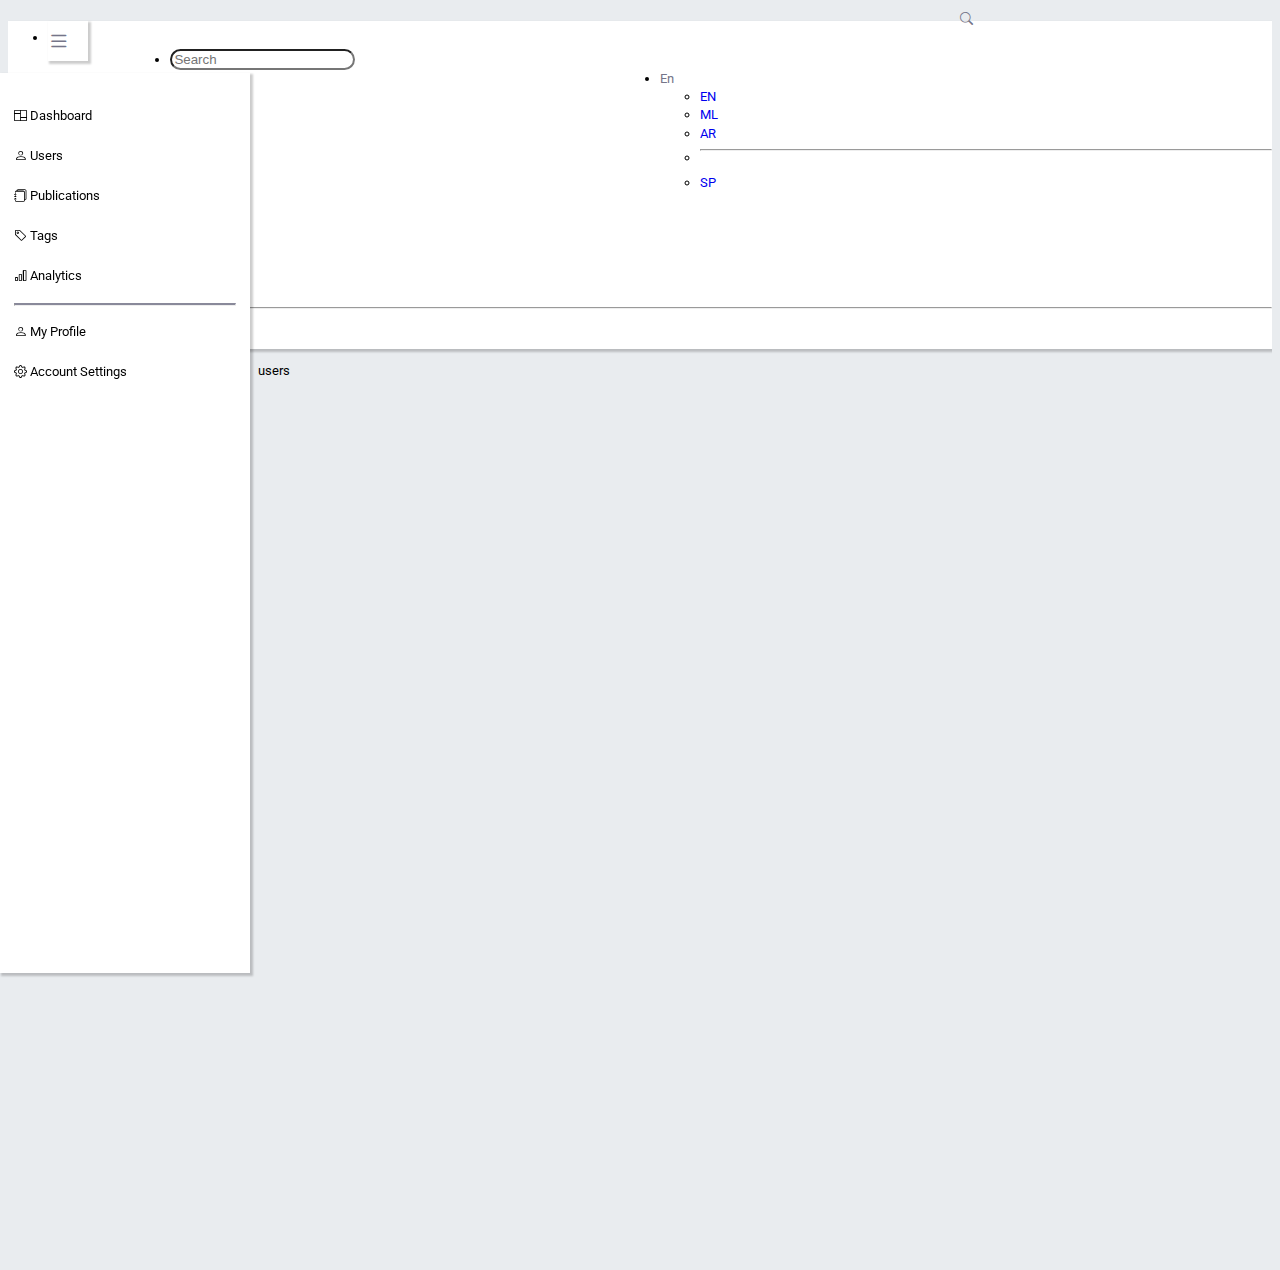
==== index.html @ 10ca5390 "Designed header section and sidebar section" ====
<!DOCTYPE html>
<html lang="en">
    <head>
        <meta charset="UTF-8">
        <meta name="viewport" content="width=device-width, initial-scale=1.0">
        <title>Web Application</title>
        <link
            href="https://cdn.jsdelivr.net/npm/bootstrap@5.3.0-alpha1/dist/css/bootstrap.min.css"
            rel="stylesheet"
            integrity="sha384-GLhlTQ8iRABdZLl6O3oVMWSktQOp6b7In1Zl3/Jr59b6EGGoI1aFkw7cmDA6j6gD"
            crossorigin="anonymous">
        <link rel="stylesheet"
            href="https://cdn.jsdelivr.net/npm/bootstrap-icons@1.10.3/font/bootstrap-icons.css">
        <link rel="stylesheet" href="./css/styles.css">
        <link rel="stylesheet" href="./css/header.css">
        <link rel="stylesheet" href="./css/sidebar.css">

    </head>
    <body>
        <div id="wrap">
            <!-- --------HEADER SECTION STARTS ----- -->
            <section class="header">
                <ul class="nav nav-pills">
                    <li class="nav-item header-item-first ms-2 mt-2">
                        <a class="nav-link" aria-current="page" href="#"
                            style="font-size: 20px;">
                            <i id="iconID"
                                class="bi bi-list toggle justify-content-center close-toggle icon "></i></a>
                    </li>
                    <li class="nav-item header-item-second mt-3">
                        <div class="input-group">
                            <form class="d-flex" role="search">
                                <input class="form-control me-2 search-bar"
                                    type="search"
                                    placeholder="Search" aria-label="Search">
                                <i class="bi bi-search"></i>
                            </form>
                        </div>
                    </li>
                    <li class="nav-item dropdown header-item-third mt-3">
                        <a class="nav-link dropdown-toggle"
                            data-bs-toggle="dropdown"
                            href="#" role="button" aria-expanded="false">En</a>
                        <ul class="dropdown-menu">
                            <li><a class="dropdown-item" href="#">EN</a></li>
                            <li><a class="dropdown-item" href="#">ML</a></li>
                            <li><a class="dropdown-item" href="#">AR</a></li>
                            <li><hr class="dropdown-divider"></li>
                            <li><a class="dropdown-item" href="#">SP</a></li>
                        </ul>
                    </li>
                    <li class="nav-item header-item-fourth mt-2">
                        <a class="nav-link dropdown-toggle "
                            data-bs-toggle="dropdown"
                            href="#" role="button" aria-expanded="false">
                            <img src="./assets/images/profile.jpeg"
                                class="img-fluid rounded-circle" alt
                                width="20">
                            <span class="ms-1 fw-bold" style="color: #000;">Milk
                                Cage</span> <br>
                            <span class="ms-4" style="font-size: 10px;">Speakout
                                Admin</span>
                        </a>
                        <ul class="dropdown-menu">
                            <li><a class="dropdown-item" href="#">EN</a></li>
                            <li><a class="dropdown-item" href="#">ML</a></li>
                            <li><a class="dropdown-item" href="#">AR</a></li>
                            <li><hr class="dropdown-divider"></li>
                            <li><a class="dropdown-item" href="#">SP</a></li>
                        </ul>
                    </li>
                </ul>

                <!-- </div> -->
            </section>
            <!-- --------HEADER SECTION ENDS ----- -->
            <div id="body">
                <!-- --------SIDEBAR SECTION STARTS ----- -->
                <section id="sidebar">
                    <nav class="sidebar">
                        <div class="menu-bar">
                            <div class="menu">
                                <ul class="menu-links">
                                    <li
                                        class="nav-links d-flex align-items-center ">
                                        <a href="./dashboard.php">
                                            <span
                                                class="text nav-text ms-3 top">
                                                <i class="bi bi-columns"></i>
                                                <span
                                                    class="close-text ms-2">Dashboard</span>
                                            </span>
                                        </a>
                                    </li>
                                    <li
                                        class="nav-links d-flex align-items-center ">
                                        <a href="./dashboard.php">
                                            <span
                                                class="text nav-text ms-3 top">
                                                <i class="bi bi-person"></i>
                                                <span
                                                    class="close-text ms-2">Users</span>
                                            </span>
                                        </a>
                                    </li>
                                    <li
                                        class="nav-links d-flex align-items-center ">
                                        <a href="./dashboard.php">
                                            <span
                                                class="text nav-text ms-3 top">
                                                <i class="bi bi-journals"></i>
                                                <span
                                                    class="close-text ms-2">Publications</span>
                                            </span>
                                        </a>
                                    </li>
                                    <li
                                        class="nav-links d-flex align-items-center ">
                                        <a href="./dashboard.php">
                                            <span
                                                class="text nav-text ms-3 top">
                                                <i class="bi bi-tag"></i>
                                                <span
                                                    class="close-text ms-2">Tags</span>
                                            </span>
                                        </a>
                                    </li>
                                    <li
                                        class="nav-links d-flex align-items-center ">
                                        <a href="./dashboard.php">
                                            <span
                                                class="text nav-text ms-3 top">
                                                <i class="bi bi-bar-chart"></i>
                                                <span
                                                    class="close-text ms-2">Analytics</span>
                                            </span>
                                        </a>
                                    </li>
                                    <hr class="sidebar-divider my-0 mt-2">

                                    <li
                                        class="nav-links d-flex align-items-center">
                                        <a href="./categories.php">
                                            <span
                                                class="text nav-text ms-3 down">
                                                <i class="bi bi-person"></i>
                                                <span
                                                    class="close-text ms-2">
                                                    My Profile</span>
                                            </span>
                                        </a>
                                    </li>
                                    <li
                                        class="nav-links d-flex align-items-center"><a
                                            href="./products.php">
                                            <span
                                                class="text nav-text ms-3 down">
                                                <i class="bi bi-gear"></i>
                                                <span
                                                    class="close-text ms-2">
                                                    Account Settings</span></span></a>
                                    </li>
                                </ul>
                            </div>
                        </div>
                    </nav>
                </section>
                <!-- --------SIDEBAR SECTION ENDS ----- -->
                <div id="main">
                    <!-- --------PAGECONTENT SECTION START ----- -->
                    <section class="page-content">
                        <div class="container">
                            <p>users</p>
                        </div>
                        
                    </section>
                    <!-- --------PAGECONTENT SECTION ENDS ----- -->
                </div>
            </div>
        </div>

        <!-- --------SCRIPTS SECTION STARTS ----- -->
        <script
            src="https://cdn.jsdelivr.net/npm/bootstrap@5.3.0-alpha1/dist/js/bootstrap.bundle.min.js"
            integrity="sha384-w76AqPfDkMBDXo30jS1Sgez6pr3x5MlQ1ZAGC+nuZB+EYdgRZgiwxhTBTkF7CXvN"
            crossorigin="anonymous"></script>
        <script src="./js/script.js"></script>
    </body>
</html>
---- css/styles.css ----
@import url('https://fonts.googleapis.com/css2?family=Roboto:ital,wght@0,100;0,300;0,400;0,500;0,700;0,900;1,100;1,300;1,400;1,500;1,700;1,900&display=swap');
:root {
    --color-primary: #757589;
    --sidebar-color: #ffffff;
    --body-color: #e9ecef;
    --text-color: #000;
    --hover-color: #dc3545a3;
    --white-color: #ffffff;
    --main-color: #dc3545;
    --trans-01: all 0.1s ease;
    --trans-02: all 0.2s ease;
    --trans-03: all 0.3s ease;
    --trans-04: all 0.4s ease;
    --trans-05: all 0.5s ease;
}

* {
    -webkit-box-sizing: border-box;
    -moz-box-sizing: border-box;
    box-sizing: border-box;
}

a {
    text-decoration: none;
}

html {
    overflow: hidden;
    overflow-y: auto;
}

body {
    overflow: hidden;
    -webkit-font-smoothing: antialiased;
    -moz-osx-font-smoothing: grayscale;
    font-family: Roboto, Arial, sans-serif;
    letter-spacing: 0;
    font-size: 13px;
    background-color: var(--body-color);
    /* color: #212121; */
    line-height: 1.4;
}
---- css/header.css ----
.header {
    /* width: 100%;
    height: 50px; */
    background-color: #fff;
    box-shadow: 2px 2px 2px 1px rgba(0, 0, 0, 0.2);
}

/* .header .nav-pills .nav-link:hover {
    background-color: var(--hover-color);
} */
.header-item-first {
    background-color: transparent;
}

.icon {
    height: 15px;
    width: 15px;
    font-size: 20px;
    cursor: pointer;
    font-weight: 600;
    color: var(--color-primary);
}

.header .toggle {
    position: absolute;
    height: 40px;
    width: 40px;
    font-size: 22px;
    cursor: pointer;
    font-weight: 600;
    /* color: var(--white-color); */
    background-color: rgba(255,255,255,.2);
    display: flex;
    align-items: center;
    transition: var(--trans-05);
    box-shadow: 2px 2px 2px 1px rgba(0, 0, 0, 0.2);
}

.header .toggle:hover {
    background-color: var(--hover-color);
    color: #fff;
}

.header .toggle:active {
    background-color: var(--hover-color);
    color: #fff;
}

.header-item-second {
    margin-left: 10%;
}

.header-item-third {
    margin-left: 50%;
}

.search-bar {
    border-radius: 15px;
}

.bi-search::before {
    content: "\f52a";
    position: absolute;
    top: 12px;
    left: 75%;
    color: var(--color-primary);
}

.nav-link{
    color: var(--color-primary);
}


@media only screen and (min-width: 1200px) and (max-width: 1599px) {
    /* normal lapotop screen */

}

@media only screen and (min-width: 992px) and (max-width: 1199px) {
    /* .header .header-item-second {
        display: none;
    } */

    .header .header-item-third {
        margin-left: 30%;
    }
}

@media only screen and (min-width: 768px) and (max-width: 991px) {
    /* .header .header-item-second {
        display: none;
    } */

    .header .header-item-third {
        margin-left: 20%;
    }
}


@media only screen and (min-width: 576px) and (max-width: 767px) {
    .header .header-item-third {
        margin-left: 10%;
    }
}

@media only screen and (min-width: 451px) and (max-width: 575px) {
    .header .header-item-third {
        margin-left: 1%;
    }
    /* .header .header-item-second {
        display: none;
    }  */
} 
@media only screen and (min-width: 380px) and (max-width: 450px) {
    .header .header-item-third {
        margin-left: 30%;
    }
    .header .header-item-second {
        display: none;
    } 
} 
@media only screen and (min-width: 290px) and (max-width: 379px) {
     .header .header-item-second {
        display: none;
    } 

    .header .header-item-third {
        margin-left: 20%;
    }
} 
@media only screen and (min-width: 100px) and (max-width: 289px) {
     .header .header-item-second {
        display: none;
    } 

    .header .header-item-third {
        margin-left: 0%;
    }
}
---- css/sidebar.css ----
.sidebar {
    position: fixed;
    top: 73px;
    left: 0;
    width: 250px;
    height: 100%;
    padding: 10px 14px;
    color: var(--text-color);
    background-color: var(--sidebar-color);
    /* transition: var(--trans-05); */
    z-index: 2;
    box-shadow: 2px 2px 2px 1px rgba(0, 0, 0, 0.2);
}

.sidebar .close-text-display {
    visibility: hidden;
}

.close {
    width: 78px;
    background-color: var(--sidebar-color);
}


.close .close-text {
    opacity: 0;
}

.close .close-text-display {
    visibility: visible;
    font-weight: 600;
}

.close .close-margin {
    margin-left: -20px;
}



.sidebar li {
    height: 40px;
    /* margin-top: 10px; */
    display: flex;
}

.sidebar li .text {
    color: var(--text-color);
}

.sidebar li a {
    /* height: 30px; */
    width: 100%;
    display: flex;
    align-items: center;
    /* border-radius: 6px; */
    transition: var(--trans-05);
}


.sidebar li:hover {
    background-color: var(--hover-color);
    border-radius: 15px;
    transition: var(--trans-05);
}

.sidebar li a:hover .text {
    color: var(--white-color);
    font-weight: 400;
}

.sidebar li a.active {
    transition: var(--trans-05);
    background-color: var(--hover-color);
}

.sidebar li a.active .text {
    color: var(--white-color);
    font-weight: 400;
}
/* 
.close li{
     height: 40px;
     display: flex;
     border-radius: 6px; 
     transition: var(--trans-05);
 } */

 /* .close .nav-links {
    margin-top: 2px;
 } */


.sidebar li a.active {
    border-radius: 6px;
    /* transition: var(--trans-05); */
    background-color: var(--hover-color);
    color: var(--white-color);
}

.sidebar .menu-links {
    padding-left: 0px;
}

.sidebar-divider {
    background-color: var(--color-primary);
    border-top: 2px solid rgba(255, 255, 255, .15);
}

.sidebar hr .sidebar-divider {
    margin: 0 1rem 1rem;
}

.close .close-toggle {
    top: 5%;
    left: 10%;
    align-items: center;
}

.close li a .top {
    margin-top: 15px;
}

.close li a .down {
    margin-top: 30px;
}


.sidebar .menu-bar {
    height: calc(100% - 50px);
    display: flex;
    flex-direction: column;
    justify-content: space-between;
}

.page-content {
    position: relative;
    height: 100vh;
    left: 250px;
    width: calc(100% - 250px);
    /* transition: var(--trans-05); */
}

.alignMainContent {
    left: 78px;
    width: calc(100% - 78px);
    transition: var(--trans-05);
}

.content-details {
    position: relative;
    top: 15%;
}
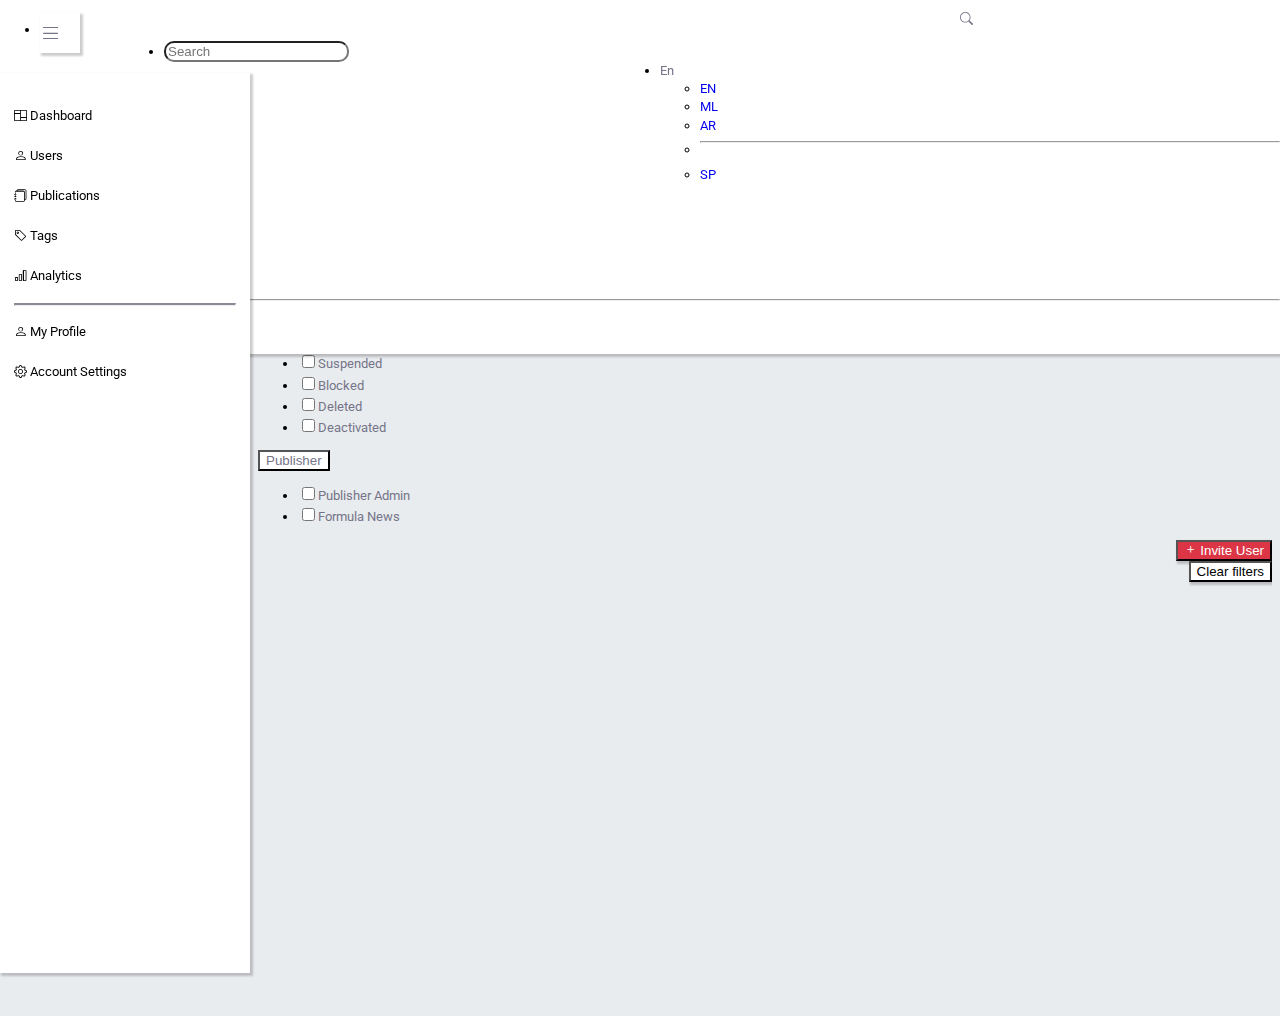
==== commit 0c353137: "drop down menu selection, clear filters in users" ====
--- a/index.html
+++ b/index.html
@@ -14,6 +14,7 @@
         <link rel="stylesheet" href="./css/styles.css">
         <link rel="stylesheet" href="./css/header.css">
         <link rel="stylesheet" href="./css/sidebar.css">
+        <link rel="stylesheet" href="./css/page-content.css">
 
     </head>
     <body>
@@ -83,7 +84,7 @@
                                 <ul class="menu-links">
                                     <li
                                         class="nav-links d-flex align-items-center ">
-                                        <a href="./dashboard.php">
+                                        <a href="./index.html">
                                             <span
                                                 class="text nav-text ms-3 top">
                                                 <i class="bi bi-columns"></i>
@@ -93,8 +94,8 @@
                                         </a>
                                     </li>
                                     <li
-                                        class="nav-links d-flex align-items-center ">
-                                        <a href="./dashboard.php">
+                                        class="nav-links d-flex align-items-center" id="users">
+                                        <a href="#" onclick="activateClass('users')">
                                             <span
                                                 class="text nav-text ms-3 top">
                                                 <i class="bi bi-person"></i>
@@ -105,7 +106,7 @@
                                     </li>
                                     <li
                                         class="nav-links d-flex align-items-center ">
-                                        <a href="./dashboard.php">
+                                        <a href="./index.html">
                                             <span
                                                 class="text nav-text ms-3 top">
                                                 <i class="bi bi-journals"></i>
@@ -116,7 +117,7 @@
                                     </li>
                                     <li
                                         class="nav-links d-flex align-items-center ">
-                                        <a href="./dashboard.php">
+                                        <a href="./index.html">
                                             <span
                                                 class="text nav-text ms-3 top">
                                                 <i class="bi bi-tag"></i>
@@ -127,7 +128,7 @@
                                     </li>
                                     <li
                                         class="nav-links d-flex align-items-center ">
-                                        <a href="./dashboard.php">
+                                        <a href="./index.html">
                                             <span
                                                 class="text nav-text ms-3 top">
                                                 <i class="bi bi-bar-chart"></i>
@@ -140,7 +141,7 @@
 
                                     <li
                                         class="nav-links d-flex align-items-center">
-                                        <a href="./categories.php">
+                                        <a href="./index.html">
                                             <span
                                                 class="text nav-text ms-3 down">
                                                 <i class="bi bi-person"></i>
@@ -152,7 +153,7 @@
                                     </li>
                                     <li
                                         class="nav-links d-flex align-items-center"><a
-                                            href="./products.php">
+                                            href="./index.html">
                                             <span
                                                 class="text nav-text ms-3 down">
                                                 <i class="bi bi-gear"></i>
@@ -168,11 +169,74 @@
                 <!-- --------SIDEBAR SECTION ENDS ----- -->
                 <div id="main">
                     <!-- --------PAGECONTENT SECTION START ----- -->
-                    <section class="page-content">
-                        <div class="container">
-                            <p>users</p>
+                    <section class="page-content ms-3">
+                        <div class="content-details mt-5 ">
+                            <div class="container">
+                                <h3>Users</h3>
+                                <div class="row align-self-start">
+                                    <div class="col-md-4 mb-1">
+                                        <div class="input-group">
+                                            <input
+                                                class="form-control border-end-0 border rounded-3"
+                                                type="text"
+                                                placeholder="Search by name or email"
+                                                id="example-search-input">
+                                            <span
+                                                class="input-group-append ms-5">
+                                                <i class="bi bi-search"></i>
+                                            </span>
+                                        </div>
+                                    </div>
+                                    <div class="col-md-1 dropdown mb-1">
+                                        <button
+                                            class="btn dropdown-btn-white btn-sm dropdown-toggle"
+                                            type="button"
+                                            data-bs-toggle="dropdown"
+                                            aria-expanded="false">
+                                            Role
+                                        </button>
+                                        <ul class="dropdown-menu" id="role">
+                                        </ul>
+                                    </div>
+                                    <div class="col-md-1 dropdown mb-1">
+                                        <button
+                                            class="btn dropdown-btn-white btn-sm dropdown-toggle"
+                                            type="button"
+                                            data-bs-toggle="dropdown"
+                                            aria-expanded="false">
+                                            Status
+                                        </button>
+
+                                        <ul class="dropdown-menu" id="status">
+                                        </ul>
+                                    </div>
+                                    <div class="col-md-1 dropdown mb-1">
+                                        <button
+                                            class="btn dropdown-btn-white btn-sm dropdown-toggle"
+                                            type="button"
+                                            data-bs-toggle="dropdown"
+                                            aria-expanded="false">
+                                            Publisher
+                                        </button>
+                                        <ul class="dropdown-menu" id="publisher">
+                                        </ul>
+                                    </div>
+                                    <div class="col-md-4 ms-5 user-add-btn mb-1">
+                                        <button type="button"
+                                            class="btn btn-color btn-sm">
+                                            <i class="bi bi-plus fw-500"></i>
+                                            <span>Invite User</span></button>
+                                    </div>
+                                </div>
+                                <div class="row mt-3" id="filter"></div>
+                                <div class="row">
+                                    <div class="col-md-11 ms-5 user-add-btn">
+                                        <button class="btn btn-clear-color btn-sm" onclick="clearFilters()">Clear filters</button>
+                                    </div>
+                                </div>
+                            </div>
                         </div>
-                        
+
                     </section>
                     <!-- --------PAGECONTENT SECTION ENDS ----- -->
                 </div>
--- a/css/styles.css
+++ b/css/styles.css
@@ -2,6 +2,7 @@
 :root {
     --color-primary: #757589;
     --sidebar-color: #ffffff;
+    --back-color: #dee2e6;
     --body-color: #e9ecef;
     --text-color: #000;
     --hover-color: #dc3545a3;
@@ -40,4 +41,65 @@
     /* color: #212121; */
     line-height: 1.4;
 }
+h1,
+h2,
+h3,
+h4,
+h5,
+h6 {
+    /* font-family: "Glitten Standard"; */
+    letter-spacing: 0;
+    color: #000;
+    font-weight: 700;
+}
 
+.dropdown-btn-white {
+    background-color: var(--white-color);
+    color: var(--color-primary);
+}
+
+.dropdown-btn-white:hover {
+    background-color: var(--color-primary);
+    color: var(--white-color);
+    border: var(--color-primary);
+}
+
+.dropdown-btn-white:focus {
+    background-color: var(--color-primary);
+    color: var(--white-color);
+    border: var(--color-primary);
+}
+
+.btn-color {
+    background-color: var(--main-color);
+    color: var(--white-color);
+    box-shadow: 2px 2px 2px 1px rgba(0, 0, 0, 0.2);
+}
+
+.btn-clear-color {
+    background-color: var(--white-color);
+    color: #000;
+    box-shadow: 2px 2px 2px 1px rgba(0, 0, 0, 0.2);
+}
+
+.btn-color:hover {
+    background-color: var(--hover-color);
+    color: var(--white-color);
+}
+
+.form-check-input:checked {
+    background-color: var(--main-color);
+    border-color: var(--main-color);
+}
+
+.btn-close {
+    font-size: 10px;
+}
+
+.form-control {
+    color: var(--color-primary);
+}
+
+.label-text {
+    font-size: 13px;
+}
--- a/css/header.css
+++ b/css/header.css
@@ -1,8 +1,13 @@
 .header {
     /* width: 100%;
     height: 50px; */
+    position: fixed;
+    top: 0;
+    left: 0;
+    width: 100%;
     background-color: #fff;
     box-shadow: 2px 2px 2px 1px rgba(0, 0, 0, 0.2);
+    z-index: 2;
 }
 
 /* .header .nav-pills .nav-link:hover {
@@ -55,7 +60,7 @@
 }
 
 .search-bar {
-    border-radius: 15px;
+    border-radius: 10px;
 }
 
 .bi-search::before {
@@ -74,6 +79,7 @@
 @media only screen and (min-width: 1200px) and (max-width: 1599px) {
     /* normal lapotop screen */
 
+
 }
 
 @media only screen and (min-width: 992px) and (max-width: 1199px) {
@@ -84,6 +90,11 @@
     .header .header-item-third {
         margin-left: 30%;
     }
+
+    .page-content .user-add-btn {
+        text-align: start;
+    }
+
 }
 
 @media only screen and (min-width: 768px) and (max-width: 991px) {
@@ -94,6 +105,9 @@
     .header .header-item-third {
         margin-left: 20%;
     }
+    .page-content .user-add-btn {
+        text-align: start;
+    }
 }
 
 
@@ -101,15 +115,18 @@
     .header .header-item-third {
         margin-left: 10%;
     }
+    .page-content .user-add-btn {
+        text-align: start;
+    }
 }
 
 @media only screen and (min-width: 451px) and (max-width: 575px) {
     .header .header-item-third {
         margin-left: 1%;
     }
-    /* .header .header-item-second {
-        display: none;
-    }  */
+    .page-content .user-add-btn {
+        text-align: start;
+    }
 } 
 @media only screen and (min-width: 380px) and (max-width: 450px) {
     .header .header-item-third {
@@ -118,6 +135,9 @@
     .header .header-item-second {
         display: none;
     } 
+    .page-content .user-add-btn {
+        text-align: start;
+    }
 } 
 @media only screen and (min-width: 290px) and (max-width: 379px) {
      .header .header-item-second {
@@ -126,6 +146,10 @@
 
     .header .header-item-third {
         margin-left: 20%;
+    }
+
+    .page-content .user-add-btn {
+        text-align: start;
     }
 } 
 @media only screen and (min-width: 100px) and (max-width: 289px) {
@@ -136,4 +160,8 @@
     .header .header-item-third {
         margin-left: 0%;
     }
+
+    .page-content .user-add-btn {
+        text-align: start;
+    }
 } 
--- a/css/sidebar.css
+++ b/css/sidebar.css
@@ -68,9 +68,11 @@
     font-weight: 400;
 }
 
-.sidebar li a.active {
+.active {
     transition: var(--trans-05);
     background-color: var(--hover-color);
+    border-radius: 15px;
+    color: var(--white-color);
 }
 
 .sidebar li a.active .text {
@@ -132,22 +134,4 @@
     justify-content: space-between;
 }
 
-.page-content {
-    position: relative;
-    height: 100vh;
-    left: 250px;
-    width: calc(100% - 250px);
-    /* transition: var(--trans-05); */
-}
 
-.alignMainContent {
-    left: 78px;
-    width: calc(100% - 78px);
-    transition: var(--trans-05);
-}
-
-.content-details {
-    position: relative;
-    top: 15%;
-}
-
--- a/css/page-content.css
+++ b/css/page-content.css
@@ -0,0 +1,51 @@
+
+.page-content {
+    position: relative;
+    margin-top: 100px;
+    height: 100vh;
+    left: 250px;
+    width: calc(100% - 250px);
+    /* transition: var(--trans-05); */
+}
+
+.alignMainContent {
+    left: 78px;
+    width: calc(100% - 78px);
+    transition: var(--trans-05);
+}
+
+.content-details {
+    position: relative;
+}
+
+.page-content .search-bar {
+    width: 250px;
+}
+
+.page-content .bi-search::before {
+    content: "\f52a";
+    position: absolute;
+    top: 12px;
+    left: 70%;
+    color: var(--color-primary);
+}
+
+.page-content .user-add-btn {
+    text-align: end;
+}
+
+.page-content .form-check-label {
+    color: var(--color-primary);
+    padding: 0px;
+    font-size: 13px;
+}
+
+.page-content .filter-color {
+    background-color: var(--back-color);
+    box-shadow: 2px 2px 2px 1px rgba(0, 0, 0, 0.2);
+    border-radius: 30px;
+}
+.page-content .label-text {
+    height: 30px;
+    padding: 10px;
+}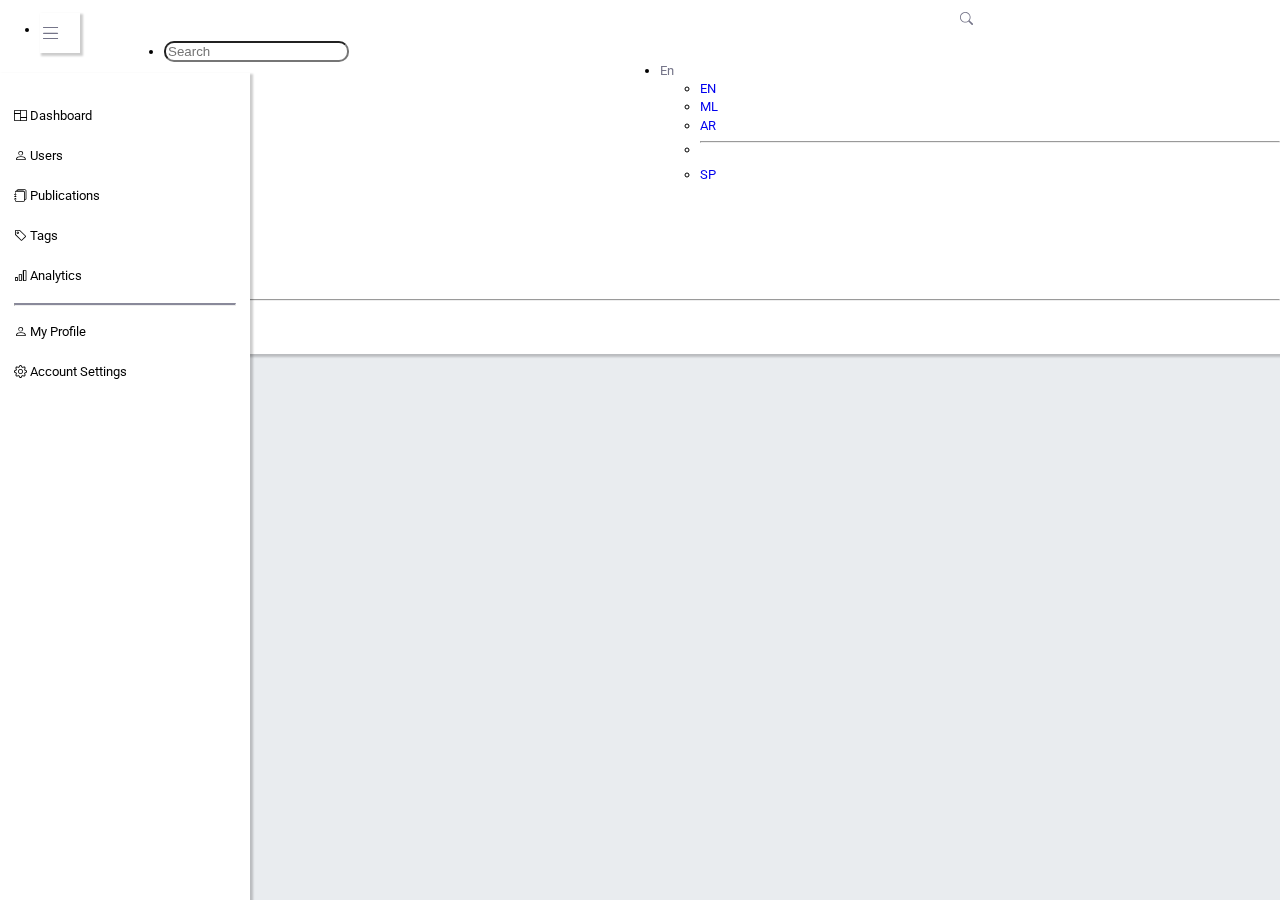
==== commit a71a6682: "users page with filter options and grid to show data" ====
--- a/index.html
+++ b/index.html
@@ -83,8 +83,8 @@
                             <div class="menu">
                                 <ul class="menu-links">
                                     <li
-                                        class="nav-links d-flex align-items-center ">
-                                        <a href="./index.html">
+                                        class="nav-links d-flex align-items-center " id="dashboard">
+                                        <a href="#" onclick="activateClass('dashboard')">
                                             <span
                                                 class="text nav-text ms-3 top">
                                                 <i class="bi bi-columns"></i>
@@ -95,7 +95,7 @@
                                     </li>
                                     <li
                                         class="nav-links d-flex align-items-center" id="users">
-                                        <a href="#" onclick="activateClass('users')">
+                                        <a href="./users.html" onclick="activateClass('users')">
                                             <span
                                                 class="text nav-text ms-3 top">
                                                 <i class="bi bi-person"></i>
@@ -167,79 +167,7 @@
                     </nav>
                 </section>
                 <!-- --------SIDEBAR SECTION ENDS ----- -->
-                <div id="main">
-                    <!-- --------PAGECONTENT SECTION START ----- -->
-                    <section class="page-content ms-3">
-                        <div class="content-details mt-5 ">
-                            <div class="container">
-                                <h3>Users</h3>
-                                <div class="row align-self-start">
-                                    <div class="col-md-4 mb-1">
-                                        <div class="input-group">
-                                            <input
-                                                class="form-control border-end-0 border rounded-3"
-                                                type="text"
-                                                placeholder="Search by name or email"
-                                                id="example-search-input">
-                                            <span
-                                                class="input-group-append ms-5">
-                                                <i class="bi bi-search"></i>
-                                            </span>
-                                        </div>
-                                    </div>
-                                    <div class="col-md-1 dropdown mb-1">
-                                        <button
-                                            class="btn dropdown-btn-white btn-sm dropdown-toggle"
-                                            type="button"
-                                            data-bs-toggle="dropdown"
-                                            aria-expanded="false">
-                                            Role
-                                        </button>
-                                        <ul class="dropdown-menu" id="role">
-                                        </ul>
-                                    </div>
-                                    <div class="col-md-1 dropdown mb-1">
-                                        <button
-                                            class="btn dropdown-btn-white btn-sm dropdown-toggle"
-                                            type="button"
-                                            data-bs-toggle="dropdown"
-                                            aria-expanded="false">
-                                            Status
-                                        </button>
-
-                                        <ul class="dropdown-menu" id="status">
-                                        </ul>
-                                    </div>
-                                    <div class="col-md-1 dropdown mb-1">
-                                        <button
-                                            class="btn dropdown-btn-white btn-sm dropdown-toggle"
-                                            type="button"
-                                            data-bs-toggle="dropdown"
-                                            aria-expanded="false">
-                                            Publisher
-                                        </button>
-                                        <ul class="dropdown-menu" id="publisher">
-                                        </ul>
-                                    </div>
-                                    <div class="col-md-4 ms-5 user-add-btn mb-1">
-                                        <button type="button"
-                                            class="btn btn-color btn-sm">
-                                            <i class="bi bi-plus fw-500"></i>
-                                            <span>Invite User</span></button>
-                                    </div>
-                                </div>
-                                <div class="row mt-3" id="filter"></div>
-                                <div class="row">
-                                    <div class="col-md-11 ms-5 user-add-btn">
-                                        <button class="btn btn-clear-color btn-sm" onclick="clearFilters()">Clear filters</button>
-                                    </div>
-                                </div>
-                            </div>
-                        </div>
-
-                    </section>
-                    <!-- --------PAGECONTENT SECTION ENDS ----- -->
-                </div>
+                
             </div>
         </div>
 
@@ -249,5 +177,6 @@
             integrity="sha384-w76AqPfDkMBDXo30jS1Sgez6pr3x5MlQ1ZAGC+nuZB+EYdgRZgiwxhTBTkF7CXvN"
             crossorigin="anonymous"></script>
         <script src="./js/script.js"></script>
+        <script src="./js/users.js"></script>
     </body>
 </html>